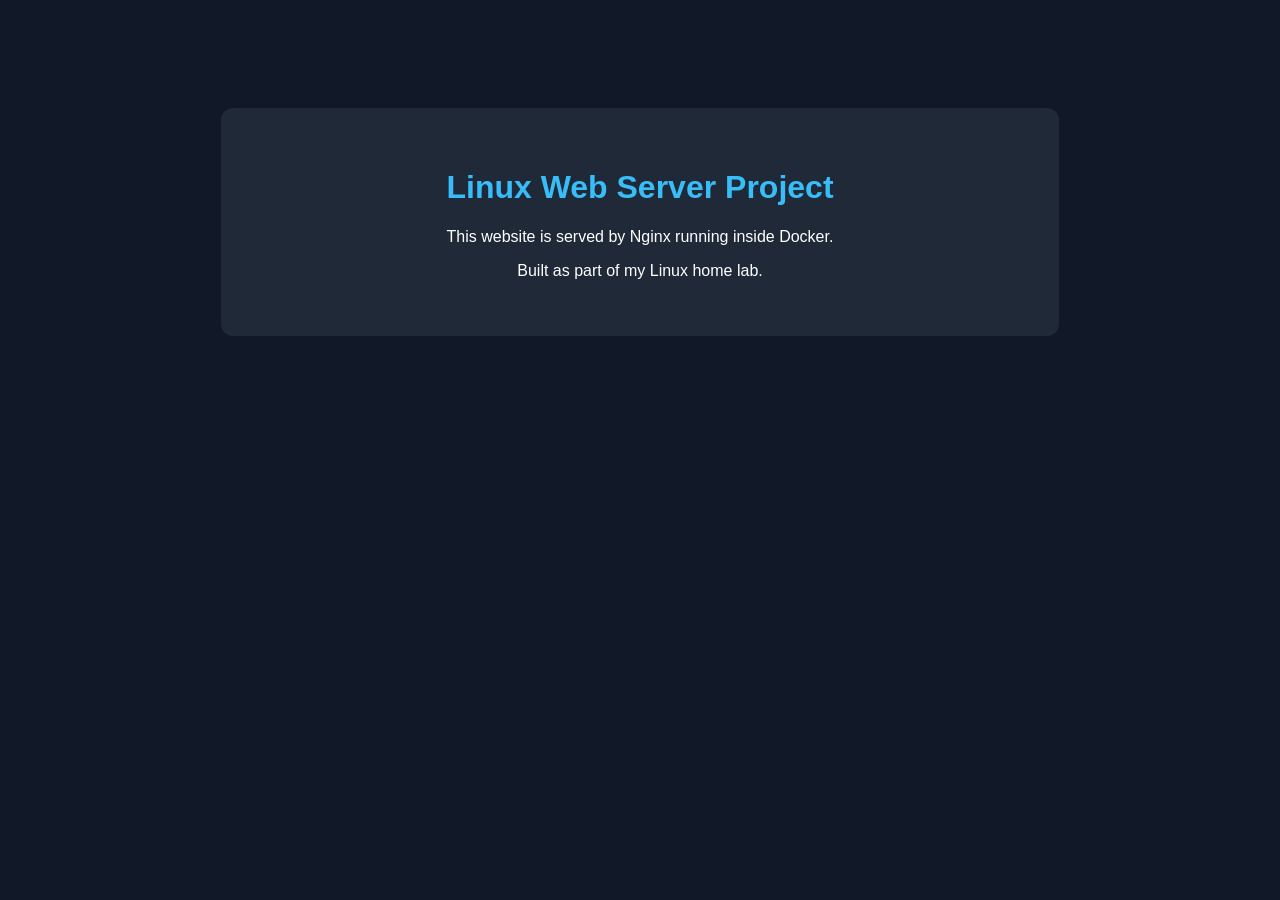
==== site/index.html @ 2a55caea "Add Nginx website and Docker Compose setup" ====
<!DOCTYPE html>
<html lang="en">
<head>
    <meta charset="UTF-8">
    <title>Linux Web Server Project</title>
    <style>
        body {
            font-family: Arial, sans-serif;
            background: #111827;
            color: white;
            text-align: center;
            padding-top: 100px;
        }

        .card {
            background: #1f2937;
            padding: 40px;
            margin: auto;
            width: 60%;
            border-radius: 12px;
        }

        h1 {
            color: #38bdf8;
        }
    </style>
</head>
<body>
    <div class="card">
        <h1>Linux Web Server Project</h1>
        <p>This website is served by Nginx running inside Docker.</p>
        <p>Built as part of my Linux home lab.</p>
    </div>
</body>
</html>
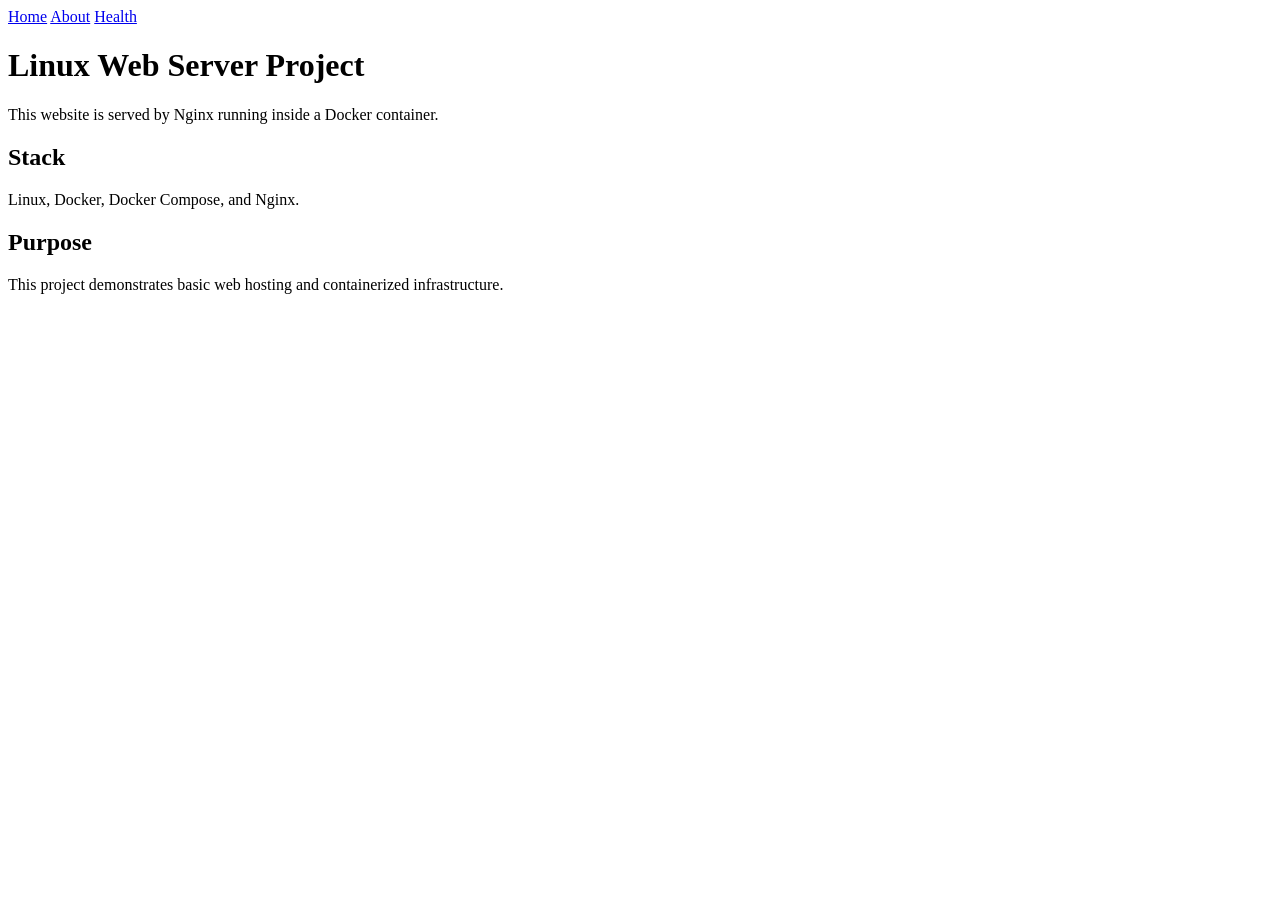
==== commit 2594ac9c: "Upgrade website and add health endpoint" ====
--- a/site/index.html
+++ b/site/index.html
@@ -2,34 +2,29 @@
 <html lang="en">
 <head>
     <meta charset="UTF-8">
-    <title>Linux Web Server Project</title>
-    <style>
-        body {
-            font-family: Arial, sans-serif;
-            background: #111827;
-            color: white;
-            text-align: center;
-            padding-top: 100px;
-        }
-
-        .card {
-            background: #1f2937;
-            padding: 40px;
-            margin: auto;
-            width: 60%;
-            border-radius: 12px;
-        }
-
-        h1 {
-            color: #38bdf8;
-        }
-    </style>
+    <title>Linux Web Server</title>
+    <link rel="stylesheet" href="/css/style.css">
 </head>
 <body>
-    <div class="card">
+    <nav>
+        <a href="/">Home</a>
+        <a href="/about.html">About</a>
+        <a href="/health">Health</a>
+    </nav>
+
+    <div class="container">
         <h1>Linux Web Server Project</h1>
-        <p>This website is served by Nginx running inside Docker.</p>
-        <p>Built as part of my Linux home lab.</p>
+        <p>This website is served by Nginx running inside a Docker container.</p>
+
+        <div class="card">
+            <h2>Stack</h2>
+            <p>Linux, Docker, Docker Compose, and Nginx.</p>
+        </div>
+
+        <div class="card">
+            <h2>Purpose</h2>
+            <p>This project demonstrates basic web hosting and containerized infrastructure.</p>
+        </div>
     </div>
 </body>
 </html>
